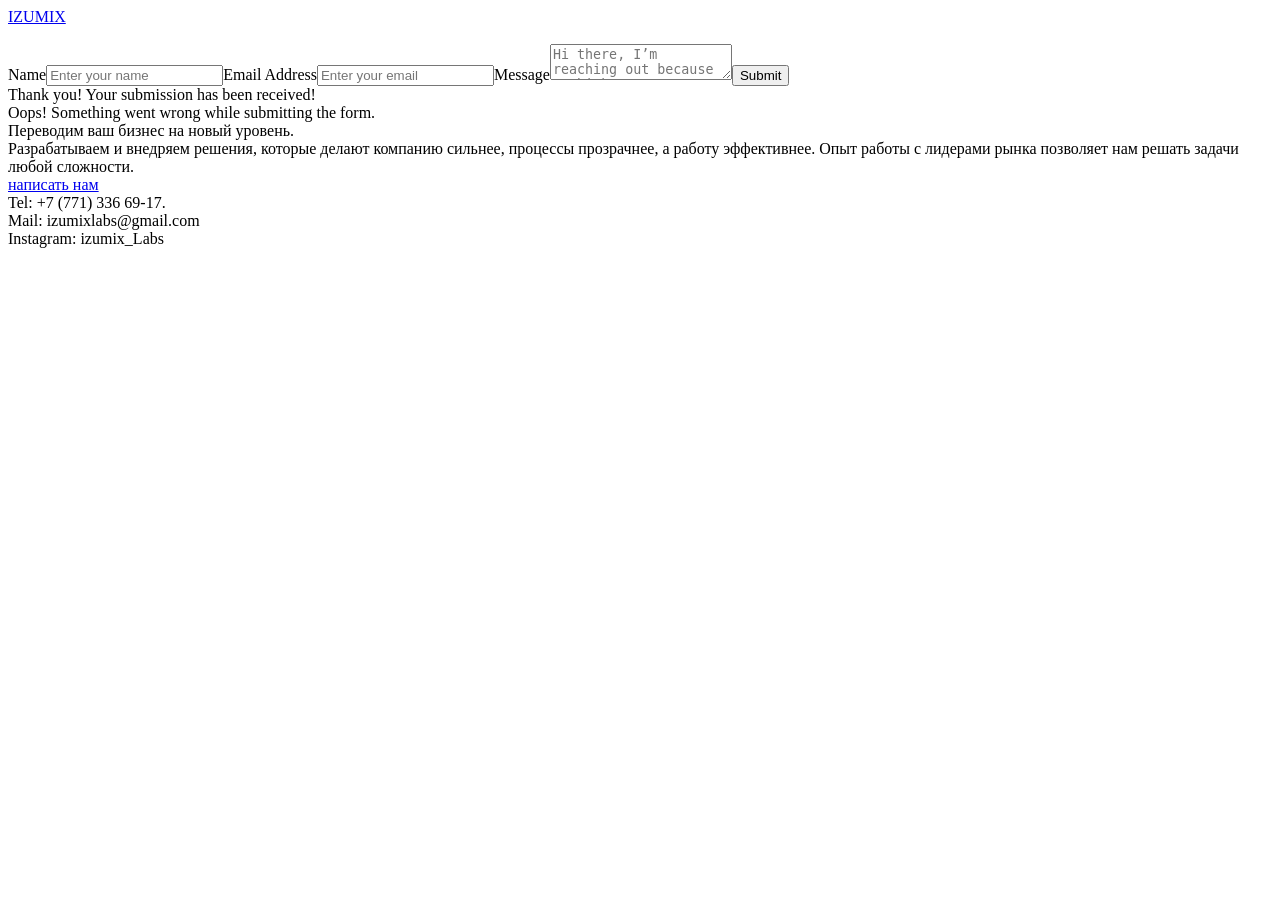
==== contact.html @ 93c0b911 "Add files via upload" ====
<!DOCTYPE html>
<!-- This site was created in Webflow. https://webflow.com --><!-- Last Published: Mon Apr 06 2026 15:59:32 GMT+0000 (Coordinated Universal Time) --><html data-wf-domain="izumix-labs.webflow.io" data-wf-page="69d0e4fabfb89085d7018f2c" data-wf-site="69d0e4f9bfb89085d7018ef2" data-wf-status="1" lang="en"><head><meta charset="utf-8"/><title>Contact</title><meta content="Contact" property="og:title"/><meta content="Contact" property="twitter:title"/><meta content="width=device-width, initial-scale=1" name="viewport"/><meta content="Webflow" name="generator"/><link crossorigin="anonymous" href="https://cdn.prod.website-files.com/69d0e4f9bfb89085d7018ef2/css/izumix-labs.webflow.shared.bdc4784c1.css" integrity="sha384-vcR4TBI6EFWJt53/1Ckwls+pgkj5pkoG33JUvwf29wLkqQ4kghPlLrd28r/YOzs/" rel="stylesheet" type="text/css"/><link href="https://fonts.googleapis.com" rel="preconnect"/><link crossorigin="anonymous" href="https://fonts.gstatic.com" rel="preconnect"/><script src="https://ajax.googleapis.com/ajax/libs/webfont/1.6.26/webfont.js" type="text/javascript"></script><script type="text/javascript">WebFont.load({  google: {    families: ["Montserrat:100,100italic,200,200italic,300,300italic,400,400italic,500,500italic,600,600italic,700,700italic,800,800italic,900,900italic"]  }});</script><script type="text/javascript">!function(o,c){var n=c.documentElement,t=" w-mod-";n.className+=t+"js",("ontouchstart"in o||o.DocumentTouch&&c instanceof DocumentTouch)&&(n.className+=t+"touch")}(window,document);</script><link href="https://cdn.prod.website-files.com/img/favicon.ico" rel="shortcut icon" type="image/x-icon"/><link href="https://cdn.prod.website-files.com/img/webclip.png" rel="apple-touch-icon"/><style>.w-webflow-badge { position: fixed !important; display: None !important; visibility: hidden !important; } </style></head><body><div class="navigation w-nav" data-animation="default" data-collapse="medium" data-duration="400" data-easing="ease" data-easing2="ease" role="banner"><div class="navigation-wrap"><a class="logo-link w-nav-brand" href="/">IZUMIX</a><div class="menu"><div class="menu-button w-nav-button"><img alt="" class="menu-icon" src="https://cdn.prod.website-files.com/69d0e4f9bfb89085d7018ef2/69d0e4fabfb89085d7018f52_menu-icon.png" width="22"/></div></div></div></div><div class="section"><div class="container"><div class="w-layout-grid contact-form-grid"><div class="contact-form-wrap" id="w-node-_3f61509a-fac7-b0d5-3763-509be705858e-d7018f2c"><div class="contact-form w-form"><form class="get-in-touch-form" data-name="Get In Touch Form" data-wf-element-id="3f61509a-fac7-b0d5-3763-509be7058595" data-wf-page-id="69d0e4fabfb89085d7018f2c" id="email-form" method="get" name="wf-form-Get-In-Touch-Form"><label for="name">Name</label><input class="text-field cc-contact-field w-input" data-name="Name" id="Name" maxlength="256" name="name" placeholder="Enter your name" type="text"/><label for="Email-2">Email Address</label><input class="text-field cc-contact-field w-input" data-name="Email" id="Email" maxlength="256" name="Email" placeholder="Enter your email" required="" type="email"/><label for="Message">Message</label><textarea class="text-field cc-textarea cc-contact-field w-input" data-name="Message" id="Message" maxlength="5000" name="Message" placeholder="Hi there, I’m reaching out because I think we can collaborate…"></textarea><input class="primary-button w-button" data-wait="Please wait..." type="submit" value="Submit"/></form><div class="status-message cc-success-message w-form-done"><div>Thank you! Your submission has been received!</div></div><div class="status-message cc-error-message w-form-fail"><div>Oops! Something went wrong while submitting the form.</div></div></div></div></div></div></div><div class="section"></div><div class="section cc-cta"><div class="container"><div class="cta-wrap"><div><div class="cta-text"><div class="heading-jumbo-small">Переводим ваш бизнес на новый уровень.<br/></div><div class="paragraph-bigger cc-bigger-light">Разрабатываем и внедряем решения, которые делают компанию сильнее, процессы прозрачнее, а работу эффективнее. Опыт работы с лидерами рынка позволяет нам решать задачи любой сложности.<br/></div></div><a aria-current="page" class="primary-button cc-jumbo-button w-inline-block w--current" href="/contact"><div>написать нам</div></a></div></div></div></div><div class="section"><div class="container"><div class="footer-wrap">Tel: +7 (771) 336 69-17.<br/>Mail: izumixlabs@gmail.com<br/>Instagram: izumix_Labs<br/><br/></div></div></div><script crossorigin="anonymous" integrity="sha256-9/aliU8dGd2tb6OSsuzixeV4y/faTqgFtohetphbbj0=" src="https://d3e54v103j8qbb.cloudfront.net/js/jquery-3.5.1.min.dc5e7f18c8.js?site=69d0e4f9bfb89085d7018ef2" type="text/javascript"></script><script crossorigin="anonymous" integrity="sha384-bMbGI8D84p14FWDeQ0S95uC/9+ixYyrKYt+jl41K4/S41T4XTL6mTd9AkEZQLMCf" src="https://cdn.prod.website-files.com/69d0e4f9bfb89085d7018ef2/js/webflow.schunk.6a83f24a1a67dfcd.js" type="text/javascript"></script><script crossorigin="anonymous" integrity="sha384-XY+6GdmovloqQd9ObTKwanjBBM5hIIMJzphHDBZa12HgSWR+xu/U+mVRslK12aUG" src="https://cdn.prod.website-files.com/69d0e4f9bfb89085d7018ef2/js/webflow.94b339a6.2f7e926b3b03ae5d.js" type="text/javascript"></script></body></html>
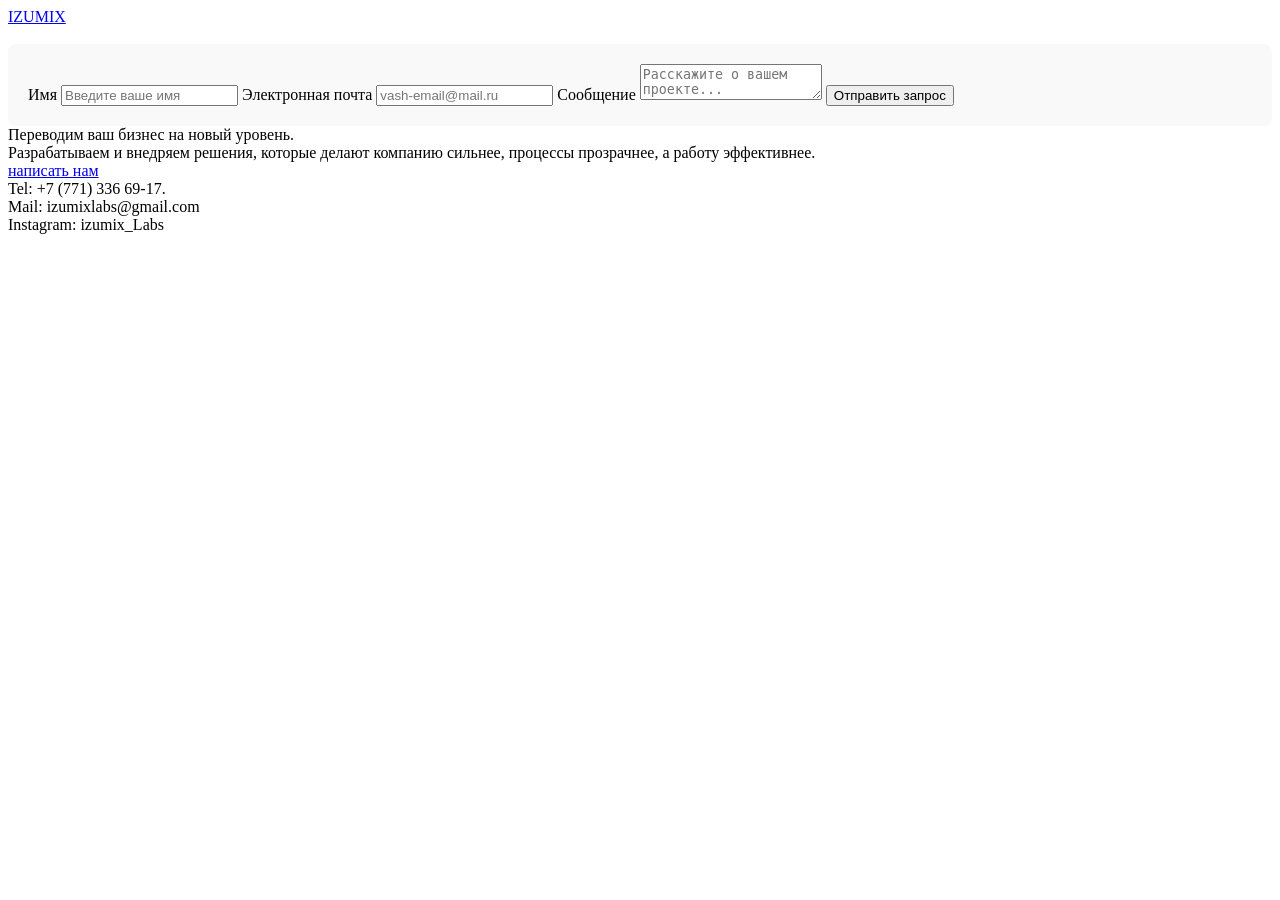
==== commit 6811b080: "Localize contact form and update submission method Updated contact form fields and labels to Russian" ====
--- a/contact.html
+++ b/contact.html
@@ -1,2 +1,91 @@
 <!DOCTYPE html>
-<!-- This site was created in Webflow. https://webflow.com --><!-- Last Published: Mon Apr 06 2026 15:59:32 GMT+0000 (Coordinated Universal Time) --><html data-wf-domain="izumix-labs.webflow.io" data-wf-page="69d0e4fabfb89085d7018f2c" data-wf-site="69d0e4f9bfb89085d7018ef2" data-wf-status="1" lang="en"><head><meta charset="utf-8"/><title>Contact</title><meta content="Contact" property="og:title"/><meta content="Contact" property="twitter:title"/><meta content="width=device-width, initial-scale=1" name="viewport"/><meta content="Webflow" name="generator"/><link crossorigin="anonymous" href="https://cdn.prod.website-files.com/69d0e4f9bfb89085d7018ef2/css/izumix-labs.webflow.shared.bdc4784c1.css" integrity="sha384-vcR4TBI6EFWJt53/1Ckwls+pgkj5pkoG33JUvwf29wLkqQ4kghPlLrd28r/YOzs/" rel="stylesheet" type="text/css"/><link href="https://fonts.googleapis.com" rel="preconnect"/><link crossorigin="anonymous" href="https://fonts.gstatic.com" rel="preconnect"/><script src="https://ajax.googleapis.com/ajax/libs/webfont/1.6.26/webfont.js" type="text/javascript"></script><script type="text/javascript">WebFont.load({  google: {    families: ["Montserrat:100,100italic,200,200italic,300,300italic,400,400italic,500,500italic,600,600italic,700,700italic,800,800italic,900,900italic"]  }});</script><script type="text/javascript">!function(o,c){var n=c.documentElement,t=" w-mod-";n.className+=t+"js",("ontouchstart"in o||o.DocumentTouch&&c instanceof DocumentTouch)&&(n.className+=t+"touch")}(window,document);</script><link href="https://cdn.prod.website-files.com/img/favicon.ico" rel="shortcut icon" type="image/x-icon"/><link href="https://cdn.prod.website-files.com/img/webclip.png" rel="apple-touch-icon"/><style>.w-webflow-badge { position: fixed !important; display: None !important; visibility: hidden !important; } </style></head><body><div class="navigation w-nav" data-animation="default" data-collapse="medium" data-duration="400" data-easing="ease" data-easing2="ease" role="banner"><div class="navigation-wrap"><a class="logo-link w-nav-brand" href="/">IZUMIX</a><div class="menu"><div class="menu-button w-nav-button"><img alt="" class="menu-icon" src="https://cdn.prod.website-files.com/69d0e4f9bfb89085d7018ef2/69d0e4fabfb89085d7018f52_menu-icon.png" width="22"/></div></div></div></div><div class="section"><div class="container"><div class="w-layout-grid contact-form-grid"><div class="contact-form-wrap" id="w-node-_3f61509a-fac7-b0d5-3763-509be705858e-d7018f2c"><div class="contact-form w-form"><form class="get-in-touch-form" data-name="Get In Touch Form" data-wf-element-id="3f61509a-fac7-b0d5-3763-509be7058595" data-wf-page-id="69d0e4fabfb89085d7018f2c" id="email-form" method="get" name="wf-form-Get-In-Touch-Form"><label for="name">Name</label><input class="text-field cc-contact-field w-input" data-name="Name" id="Name" maxlength="256" name="name" placeholder="Enter your name" type="text"/><label for="Email-2">Email Address</label><input class="text-field cc-contact-field w-input" data-name="Email" id="Email" maxlength="256" name="Email" placeholder="Enter your email" required="" type="email"/><label for="Message">Message</label><textarea class="text-field cc-textarea cc-contact-field w-input" data-name="Message" id="Message" maxlength="5000" name="Message" placeholder="Hi there, I’m reaching out because I think we can collaborate…"></textarea><input class="primary-button w-button" data-wait="Please wait..." type="submit" value="Submit"/></form><div class="status-message cc-success-message w-form-done"><div>Thank you! Your submission has been received!</div></div><div class="status-message cc-error-message w-form-fail"><div>Oops! Something went wrong while submitting the form.</div></div></div></div></div></div></div><div class="section"></div><div class="section cc-cta"><div class="container"><div class="cta-wrap"><div><div class="cta-text"><div class="heading-jumbo-small">Переводим ваш бизнес на новый уровень.<br/></div><div class="paragraph-bigger cc-bigger-light">Разрабатываем и внедряем решения, которые делают компанию сильнее, процессы прозрачнее, а работу эффективнее. Опыт работы с лидерами рынка позволяет нам решать задачи любой сложности.<br/></div></div><a aria-current="page" class="primary-button cc-jumbo-button w-inline-block w--current" href="/contact"><div>написать нам</div></a></div></div></div></div><div class="section"><div class="container"><div class="footer-wrap">Tel: +7 (771) 336 69-17.<br/>Mail: izumixlabs@gmail.com<br/>Instagram: izumix_Labs<br/><br/></div></div></div><script crossorigin="anonymous" integrity="sha256-9/aliU8dGd2tb6OSsuzixeV4y/faTqgFtohetphbbj0=" src="https://d3e54v103j8qbb.cloudfront.net/js/jquery-3.5.1.min.dc5e7f18c8.js?site=69d0e4f9bfb89085d7018ef2" type="text/javascript"></script><script crossorigin="anonymous" integrity="sha384-bMbGI8D84p14FWDeQ0S95uC/9+ixYyrKYt+jl41K4/S41T4XTL6mTd9AkEZQLMCf" src="https://cdn.prod.website-files.com/69d0e4f9bfb89085d7018ef2/js/webflow.schunk.6a83f24a1a67dfcd.js" type="text/javascript"></script><script crossorigin="anonymous" integrity="sha384-XY+6GdmovloqQd9ObTKwanjBBM5hIIMJzphHDBZa12HgSWR+xu/U+mVRslK12aUG" src="https://cdn.prod.website-files.com/69d0e4f9bfb89085d7018ef2/js/webflow.94b339a6.2f7e926b3b03ae5d.js" type="text/javascript"></script></body></html>+<html lang="ru">
+<head>
+    <meta charset="utf-8"/>
+    <title>Contact | IZUMIX</title>
+    <meta content="Contact" property="og:title"/>
+    <meta content="width=device-width, initial-scale=1" name="viewport"/>
+    
+    <link crossorigin="anonymous" href="https://cdn.prod.website-files.com/69d0e4f9bfb89085d7018ef2/css/izumix-labs.webflow.shared.bdc4784c1.css" integrity="sha384-vcR4TBI6EFWJt53/1Ckwls+pgkj5pkoG33JUvwf29wLkqQ4kghPlLrd28r/YOzs/" rel="stylesheet" type="text/css"/>
+    
+    <link href="https://fonts.googleapis.com" rel="preconnect"/>
+    <link crossorigin="anonymous" href="https://fonts.gstatic.com" rel="preconnect"/>
+    <script src="https://ajax.googleapis.com/ajax/libs/webfont/1.6.26/webfont.js" type="text/javascript"></script>
+    <script type="text/javascript">
+        WebFont.load({ google: { families: ["Montserrat:100,200,300,400,500,600,700,800,900"] }});
+    </script>
+    
+    <style>
+        .w-webflow-badge { display: none !important; visibility: hidden !important; }
+        /* Небольшая правка для красоты формы */
+        .contact-form { padding: 20px; border-radius: 8px; background: #f9f9f9; }
+    </style>
+</head>
+<body>
+    <div class="navigation w-nav" role="banner">
+        <div class="navigation-wrap">
+            <a class="logo-link w-nav-brand" href="/">IZUMIX</a>
+            <div class="menu">
+                <div class="menu-button w-nav-button">
+                    <img alt="" class="menu-icon" src="https://cdn.prod.website-files.com/69d0e4f9bfb89085d7018f52_menu-icon.png" width="22"/>
+                </div>
+            </div>
+        </div>
+    </div>
+
+    <div class="section">
+        <div class="container">
+            <div class="w-layout-grid contact-form-grid">
+                <div class="contact-form-wrap">
+                    <div class="contact-form w-form">
+                        
+                        <form action="https://formspree.io/f/izumixlabs@gmail.com" method="POST" class="get-in-touch-form" id="email-form">
+                            <label for="name">Имя</label>
+                            <input class="text-field cc-contact-field w-input" name="name" id="Name" maxlength="256" placeholder="Введите ваше имя" type="text" required/>
+                            
+                            <label for="Email">Электронная почта</label>
+                            <input class="text-field cc-contact-field w-input" name="email" id="Email" maxlength="256" placeholder="vash-email@mail.ru" type="email" required/>
+                            
+                            <label for="Message">Сообщение</label>
+                            <textarea class="text-field cc-textarea cc-contact-field w-input" name="message" id="Message" maxlength="5000" placeholder="Расскажите о вашем проекте..."></textarea>
+                            
+                            <input class="primary-button w-button" type="submit" value="Отправить запрос"/>
+                        </form>
+
+                    </div>
+                </div>
+            </div>
+        </div>
+    </div>
+
+    <div class="section cc-cta">
+        <div class="container">
+            <div class="cta-wrap">
+                <div>
+                    <div class="cta-text">
+                        <div class="heading-jumbo-small">Переводим ваш бизнес на новый уровень.</div>
+                        <div class="paragraph-bigger cc-bigger-light">
+                            Разрабатываем и внедряем решения, которые делают компанию сильнее, процессы прозрачнее, а работу эффективнее. 
+                        </div>
+                    </div>
+                    <a class="primary-button cc-jumbo-button w-inline-block" href="mailto:izumixlabs@gmail.com">
+                        <div>написать нам</div>
+                    </a>
+                </div>
+            </div>
+        </div>
+    </div>
+
+    <div class="section">
+        <div class="container">
+            <div class="footer-wrap">
+                Tel: +7 (771) 336 69-17.<br/>
+                Mail: izumixlabs@gmail.com<br/>
+                Instagram: izumix_Labs<br/>
+            </div>
+        </div>
+    </div>
+
+    <script crossorigin="anonymous" src="https://d3e54v103j8qbb.cloudfront.net/js/jquery-3.5.1.min.dc5e7f18c8.js" type="text/javascript"></script>
+</body>
+</html>
